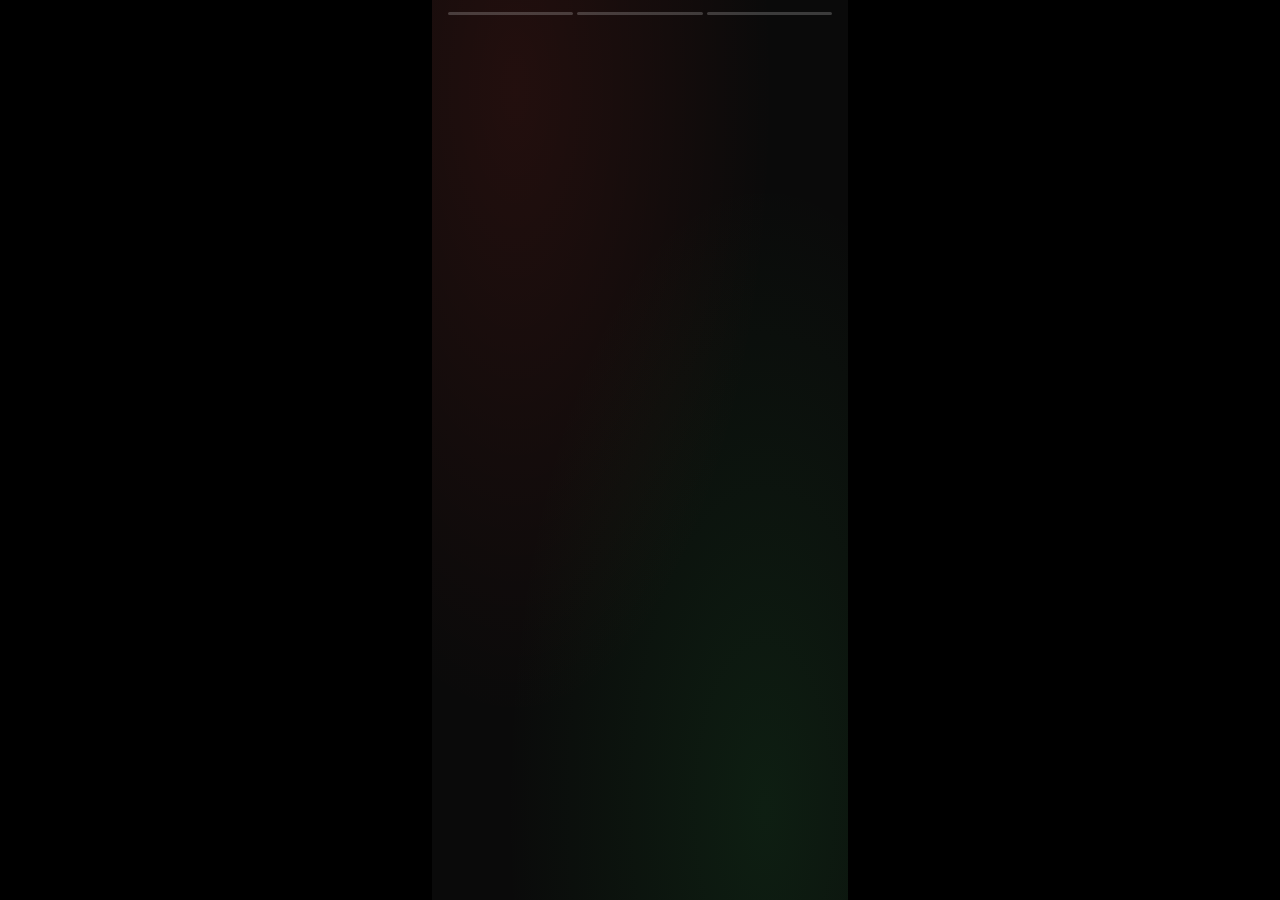
==== feature-poll.html @ cc898324 "Add feature poll story clip pitting 30-Day Challenge vs Progress Bars Co-Authored-By: Claude Opus 4." ====
<!DOCTYPE html>
<html lang="de">
<head>
<meta charset="UTF-8">
<meta name="viewport" content="width=device-width, initial-scale=1.0, viewport-fit=cover">
<title>PPL · Feature-Poll</title>
<link rel="preconnect" href="https://fonts.googleapis.com">
<link rel="preconnect" href="https://fonts.gstatic.com" crossorigin>
<link href="https://fonts.googleapis.com/css2?family=Bebas+Neue&family=JetBrains+Mono:wght@400;500;700&display=swap" rel="stylesheet">
<style>
  :root {
    --bg: #0a0a0a;
    --surface: #151515;
    --surface-2: #1f1f1f;
    --border: #2a2a2a;
    --text: #f5f5f5;
    --text-dim: #888;
    --push: #ff3b30;
    --pull: #30d158;
    --pack: #0a84ff;
    --legs: #ffcc00;
  }

  * { margin: 0; padding: 0; box-sizing: border-box; }

  html, body {
    background: #000;
    color: var(--text);
    font-family: 'JetBrains Mono', monospace;
    overflow: hidden;
    height: 100%;
    height: 100dvh;
  }

  body {
    display: flex;
    align-items: center;
    justify-content: center;
  }

  .story {
    position: relative;
    background: var(--bg);
    width: 100vw;
    height: 100vh;
    height: 100dvh;
    max-width: min(100vw, calc(100vh * 9 / 19.5));
    overflow: hidden;
  }

  /* Subtiler animierter Background-Grid */
  .story::before {
    content: '';
    position: absolute;
    inset: 0;
    background:
      radial-gradient(ellipse at 20% 10%, rgba(255, 59, 48, 0.10), transparent 55%),
      radial-gradient(ellipse at 80% 90%, rgba(48, 209, 88, 0.10), transparent 55%);
    pointer-events: none;
    z-index: 0;
  }

  .progress {
    position: absolute;
    top: calc(env(safe-area-inset-top, 0px) + 12px);
    left: calc(env(safe-area-inset-left, 0px) + 16px);
    right: calc(env(safe-area-inset-right, 0px) + 16px);
    display: flex;
    gap: 4px;
    z-index: 10;
  }

  .progress-seg {
    flex: 1;
    height: 3px;
    background: rgba(255, 255, 255, 0.2);
    border-radius: 2px;
    overflow: hidden;
    position: relative;
  }

  .progress-seg::after {
    content: '';
    position: absolute;
    inset: 0;
    background: var(--text);
    transform: scaleX(0);
    transform-origin: left;
    animation-duration: 13s;
    animation-timing-function: linear;
    animation-iteration-count: infinite;
  }

  /* Slide 1: 0-30.77% (4s) · Slide 2: 30.77-69.23% (5s) · Slide 3: 69.23-100% (4s) */
  .progress-seg:nth-child(1)::after { animation-name: p1; }
  .progress-seg:nth-child(2)::after { animation-name: p2; }
  .progress-seg:nth-child(3)::after { animation-name: p3; }

  @keyframes p1 { 0% { transform: scaleX(0); } 30.77% { transform: scaleX(1); } 100% { transform: scaleX(1); } }
  @keyframes p2 { 0%, 30.77% { transform: scaleX(0); } 69.23% { transform: scaleX(1); } 100% { transform: scaleX(1); } }
  @keyframes p3 { 0%, 69.23% { transform: scaleX(0); } 100% { transform: scaleX(1); } }

  .scene {
    position: absolute;
    inset: 0;
    padding:
      calc(env(safe-area-inset-top, 0px) + 48px)
      calc(env(safe-area-inset-right, 0px) + 24px)
      calc(env(safe-area-inset-bottom, 0px) + 60px)
      calc(env(safe-area-inset-left, 0px) + 24px);
    display: flex;
    flex-direction: column;
    justify-content: center;
    opacity: 0;
    animation-duration: 13s;
    animation-iteration-count: infinite;
    animation-timing-function: ease-in-out;
    overflow: hidden;
    z-index: 1;
  }

  .scene:nth-child(2) { animation-name: s1; }
  .scene:nth-child(3) { animation-name: s2; }
  .scene:nth-child(4) { animation-name: s3; }

  /* Scene 1: Hook (0-30.77%) */
  @keyframes s1 {
    0% { opacity: 0; transform: scale(0.96); }
    3% { opacity: 1; transform: scale(1); }
    27% { opacity: 1; transform: scale(1); }
    30.77% { opacity: 0; transform: scale(1.03); }
    100% { opacity: 0; }
  }
  /* Scene 2: Vergleich (30.77-69.23%) */
  @keyframes s2 {
    0%, 30.77% { opacity: 0; transform: scale(0.96); }
    33% { opacity: 1; transform: scale(1); }
    66% { opacity: 1; transform: scale(1); }
    69.23% { opacity: 0; transform: scale(1.03); }
    100% { opacity: 0; }
  }
  /* Scene 3: CTA (69.23-100%) */
  @keyframes s3 {
    0%, 69.23% { opacity: 0; transform: scale(0.96); }
    72% { opacity: 1; transform: scale(1); }
    100% { opacity: 1; transform: scale(1); }
  }

  /* ====== Scene 1: Hook ====== */
  .hook-eyebrow {
    font-size: 12px;
    letter-spacing: 0.4em;
    color: var(--push);
    text-transform: uppercase;
    margin-bottom: 24px;
    animation: blink 1.6s ease-in-out infinite;
  }

  @keyframes blink {
    0%, 100% { opacity: 1; }
    50% { opacity: 0.55; }
  }

  .hook-title {
    font-family: 'Bebas Neue', sans-serif;
    font-size: clamp(56px, 16vw, 100px);
    line-height: 0.92;
    letter-spacing: 0.02em;
    margin-bottom: 22px;
  }

  .hook-title .punch { color: var(--push); }

  .hook-sub {
    font-size: 16px;
    color: var(--text-dim);
    line-height: 1.55;
    max-width: 380px;
    margin-bottom: 26px;
  }

  .hook-sub strong { color: var(--text); font-weight: 500; }

  .hook-brand {
    display: inline-flex;
    align-items: center;
    gap: 10px;
    font-size: 11px;
    letter-spacing: 0.3em;
    color: var(--text-dim);
    text-transform: uppercase;
  }

  .hook-brand .dot {
    width: 8px;
    height: 8px;
    border-radius: 50%;
    background: var(--push);
    box-shadow: 0 0 10px var(--push);
  }

  /* ====== Scene 2: Vergleich ====== */
  .compare-eyebrow {
    font-size: 11px;
    letter-spacing: 0.3em;
    color: var(--text-dim);
    text-transform: uppercase;
    text-align: center;
    margin-bottom: 22px;
  }

  .compare-grid {
    display: grid;
    grid-template-columns: 1fr 1fr;
    gap: 14px;
    position: relative;
    margin-bottom: 24px;
  }

  .opt {
    background: var(--surface);
    border: 1px solid var(--border);
    border-radius: 16px;
    padding: 22px 16px 20px;
    text-align: center;
    position: relative;
    overflow: hidden;
  }

  .opt.left {
    border-color: var(--push);
    box-shadow: 0 0 24px rgba(255, 59, 48, 0.18);
  }
  .opt.right {
    border-color: var(--pull);
    box-shadow: 0 0 24px rgba(48, 209, 88, 0.18);
  }

  .opt::before {
    content: '';
    position: absolute;
    inset: 0;
    background: linear-gradient(180deg, transparent 60%, var(--accent-glow, transparent));
    opacity: 0.5;
    pointer-events: none;
  }
  .opt.left { --accent-glow: rgba(255, 59, 48, 0.18); }
  .opt.right { --accent-glow: rgba(48, 209, 88, 0.18); }

  .opt-icon {
    font-size: 56px;
    line-height: 1;
    margin-bottom: 14px;
    filter: drop-shadow(0 0 8px var(--icon-glow, transparent));
  }
  .opt.left .opt-icon { --icon-glow: rgba(255, 59, 48, 0.45); }
  .opt.right .opt-icon { --icon-glow: rgba(48, 209, 88, 0.45); }

  .opt-title {
    font-family: 'Bebas Neue', sans-serif;
    font-size: 26px;
    letter-spacing: 0.04em;
    line-height: 1;
    margin-bottom: 10px;
  }
  .opt.left .opt-title { color: var(--push); }
  .opt.right .opt-title { color: var(--pull); }

  .opt-desc {
    font-size: 11.5px;
    color: var(--text-dim);
    line-height: 1.5;
  }

  .opt-desc strong { color: var(--text); font-weight: 500; }

  .vs-bubble {
    position: absolute;
    top: 50%;
    left: 50%;
    transform: translate(-50%, -50%);
    width: 48px;
    height: 48px;
    border-radius: 50%;
    background: var(--bg);
    border: 1px solid var(--border);
    display: flex;
    align-items: center;
    justify-content: center;
    font-family: 'Bebas Neue', sans-serif;
    font-size: 18px;
    letter-spacing: 0.05em;
    color: var(--text);
    z-index: 2;
    box-shadow: 0 0 0 4px var(--bg);
  }

  .compare-question {
    text-align: center;
    font-family: 'Bebas Neue', sans-serif;
    font-size: clamp(28px, 8vw, 44px);
    line-height: 1.05;
    letter-spacing: 0.02em;
  }

  .compare-cta {
    text-align: center;
    font-size: 12px;
    letter-spacing: 0.25em;
    color: var(--text-dim);
    text-transform: uppercase;
    margin-top: 14px;
  }

  /* ====== Scene 3: CTA / Slider Mockup ====== */
  .cta-eyebrow {
    font-size: 11px;
    letter-spacing: 0.3em;
    color: var(--text-dim);
    text-transform: uppercase;
    text-align: center;
    margin-bottom: 18px;
  }

  .cta-title {
    font-family: 'Bebas Neue', sans-serif;
    font-size: clamp(48px, 14vw, 84px);
    line-height: 0.95;
    letter-spacing: 0.02em;
    text-align: center;
    margin-bottom: 28px;
  }

  .cta-title .accent { color: var(--push); }

  .slider-mock {
    background: rgba(20, 20, 20, 0.85);
    backdrop-filter: blur(8px);
    border: 1px solid rgba(255, 255, 255, 0.08);
    border-radius: 22px;
    padding: 18px 18px 22px;
    box-shadow: 0 12px 40px rgba(0, 0, 0, 0.6);
  }

  .slider-question {
    font-family: 'JetBrains Mono', monospace;
    font-size: 13px;
    color: var(--text);
    text-align: center;
    margin-bottom: 14px;
  }

  .slider-track {
    position: relative;
    height: 38px;
    border-radius: 19px;
    background: linear-gradient(90deg, var(--push) 0%, var(--push) 45%, var(--pull) 55%, var(--pull) 100%);
    display: flex;
    align-items: center;
    justify-content: space-between;
    padding: 0 14px;
  }

  .slider-end {
    font-size: 22px;
    line-height: 1;
    z-index: 2;
  }

  .slider-knob {
    position: absolute;
    top: 50%;
    width: 46px;
    height: 46px;
    border-radius: 50%;
    background: white;
    border: 3px solid var(--bg);
    box-shadow: 0 4px 14px rgba(0, 0, 0, 0.4);
    display: flex;
    align-items: center;
    justify-content: center;
    font-size: 22px;
    transform: translate(-50%, -50%);
    animation: knob-drag 4s ease-in-out infinite;
    z-index: 3;
  }

  @keyframes knob-drag {
    0% { left: 18%; }
    25% { left: 72%; }
    50% { left: 35%; }
    75% { left: 60%; }
    100% { left: 18%; }
  }

  .slider-labels {
    display: flex;
    justify-content: space-between;
    margin-top: 12px;
    font-family: 'Bebas Neue', sans-serif;
    font-size: 16px;
    letter-spacing: 0.05em;
  }

  .slider-labels .left { color: var(--push); }
  .slider-labels .right { color: var(--pull); }

  .cta-foot {
    text-align: center;
    font-size: 12px;
    letter-spacing: 0.25em;
    color: var(--text-dim);
    text-transform: uppercase;
    margin-top: 22px;
    animation: pulse 1.6s ease-in-out infinite;
  }

  @keyframes pulse {
    0%, 100% { opacity: 0.55; }
    50% { opacity: 1; }
  }

  .cta-arrow {
    text-align: center;
    font-size: 24px;
    margin-top: 6px;
    animation: bob 1.2s ease-in-out infinite;
  }

  @keyframes bob {
    0%, 100% { transform: translateY(0); }
    50% { transform: translateY(-6px); }
  }

  /* Sicherheits-Bereich: keine Inhalte hinter Insta-UI (oben/unten) */
  @media (max-height: 700px) {
    .hook-title { font-size: clamp(44px, 13vw, 72px); }
    .cta-title { font-size: clamp(40px, 12vw, 64px); }
  }
</style>
</head>
<body>
<div class="story">
  <div class="progress">
    <div class="progress-seg"></div>
    <div class="progress-seg"></div>
    <div class="progress-seg"></div>
  </div>

  <!-- Scene 1: Hook -->
  <div class="scene">
    <div class="hook-eyebrow">● Update Time</div>
    <div class="hook-title">
      Was bauen<br>
      wir als <span class="punch">Nächstes?</span>
    </div>
    <div class="hook-sub">
      Du entscheidest, welches Tool zuerst in die App kommt. <strong>Welches bringt dich eher ins Gym?</strong>
    </div>
    <div class="hook-brand">
      <span class="dot"></span>
      PPL · Push Pull Legs
    </div>
  </div>

  <!-- Scene 2: Vergleich -->
  <div class="scene">
    <div class="compare-eyebrow">Option A · vs · Option B</div>
    <div class="compare-grid">
      <div class="opt left">
        <div class="opt-icon">🔥</div>
        <div class="opt-title">30-Day Challenge</div>
        <div class="opt-desc">
          Ein <strong>fester Plan</strong>, der dich 1 Monat lang pusht. Kein Ausreden, kein Denken. Einfach durchziehen.
        </div>
      </div>
      <div class="opt right">
        <div class="opt-icon">📈</div>
        <div class="opt-title">Progress Bars</div>
        <div class="opt-desc">
          Sieh deine <strong>Kraftsteigerung</strong> Woche für Woche. Pro Übung. Schwarz auf weiß.
        </div>
      </div>
      <div class="vs-bubble">VS</div>
    </div>
    <div class="compare-question">
      Plan, der dich pusht.<br>
      Oder Daten, die dich pushen?
    </div>
    <div class="compare-cta">→ Stimm jetzt ab</div>
  </div>

  <!-- Scene 3: Slider-Mockup + CTA -->
  <div class="scene">
    <div class="cta-eyebrow">● Slider unten bewegen</div>
    <div class="cta-title">
      Stimm <span class="accent">ab</span>
    </div>
    <div class="slider-mock">
      <div class="slider-question">Welches Feature zuerst?</div>
      <div class="slider-track">
        <span class="slider-end">🔥</span>
        <span class="slider-end">📈</span>
        <div class="slider-knob">💪</div>
      </div>
      <div class="slider-labels">
        <span class="left">30-Day</span>
        <span class="right">Progress</span>
      </div>
    </div>
    <div class="cta-foot">Schieb den Slider</div>
    <div class="cta-arrow">↓</div>
  </div>
</div>
</body>
</html>
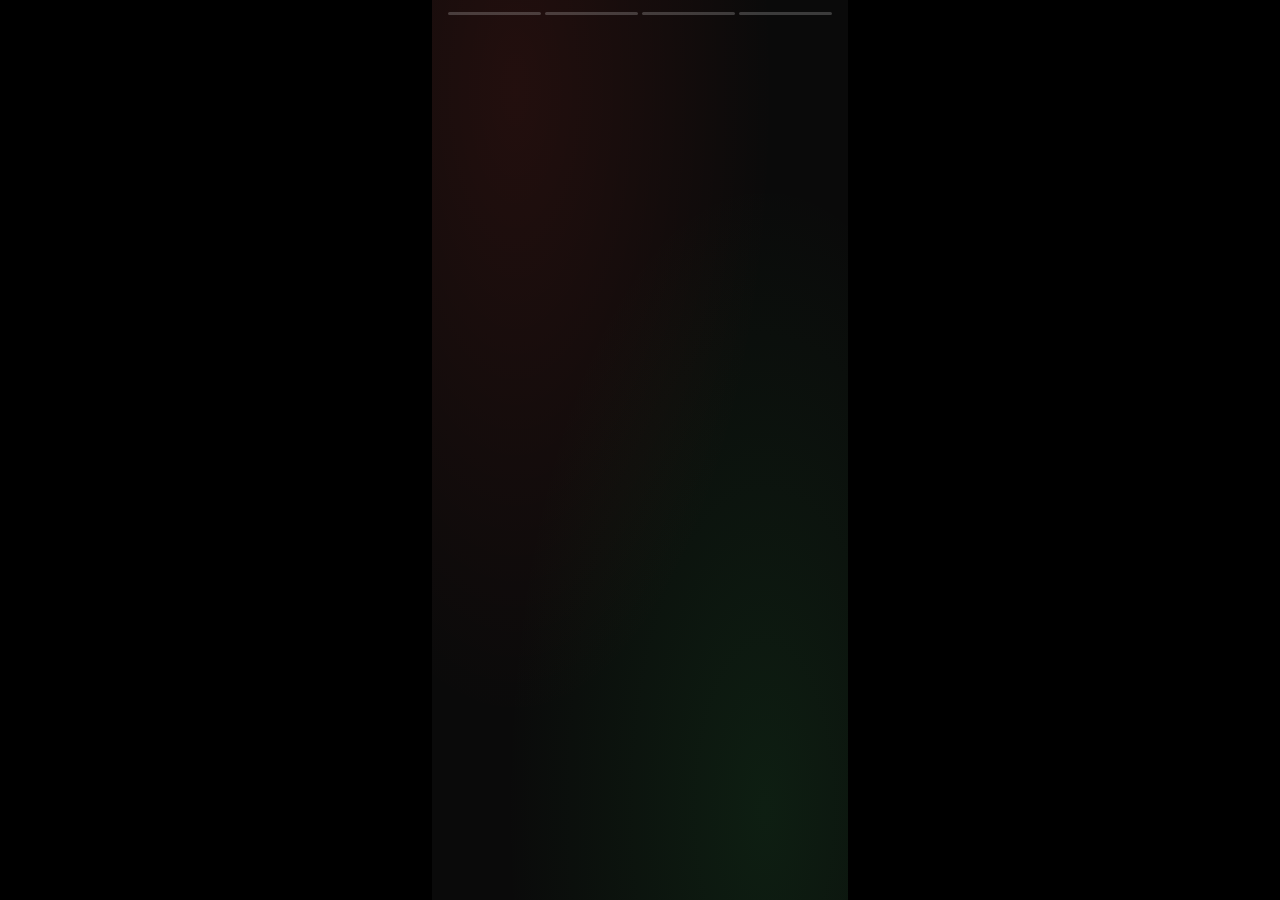
==== commit 2a26d1d2: "Refine feature poll with emotional entry and gendered 30-Day Challenge Co-Authored-By: Claude Opus 4" ====
--- a/feature-poll.html
+++ b/feature-poll.html
@@ -48,7 +48,6 @@
     overflow: hidden;
   }
 
-  /* Subtiler animierter Background-Grid */
   .story::before {
     content: '';
     position: absolute;
@@ -86,19 +85,25 @@
     background: var(--text);
     transform: scaleX(0);
     transform-origin: left;
-    animation-duration: 13s;
+    animation-duration: 17s;
     animation-timing-function: linear;
     animation-iteration-count: infinite;
   }
 
-  /* Slide 1: 0-30.77% (4s) · Slide 2: 30.77-69.23% (5s) · Slide 3: 69.23-100% (4s) */
+  /* 4 Slides · Total 17s
+     S1 Entry      0      → 17.65%  (3s)
+     S2 Hook       17.65% → 35.29%  (3s)
+     S3 Vergleich  35.29% → 64.71%  (5s)
+     S4 Slider     64.71% → 100%    (6s · "länger") */
   .progress-seg:nth-child(1)::after { animation-name: p1; }
   .progress-seg:nth-child(2)::after { animation-name: p2; }
   .progress-seg:nth-child(3)::after { animation-name: p3; }
-
-  @keyframes p1 { 0% { transform: scaleX(0); } 30.77% { transform: scaleX(1); } 100% { transform: scaleX(1); } }
-  @keyframes p2 { 0%, 30.77% { transform: scaleX(0); } 69.23% { transform: scaleX(1); } 100% { transform: scaleX(1); } }
-  @keyframes p3 { 0%, 69.23% { transform: scaleX(0); } 100% { transform: scaleX(1); } }
+  .progress-seg:nth-child(4)::after { animation-name: p4; }
+
+  @keyframes p1 { 0% { transform: scaleX(0); } 17.65% { transform: scaleX(1); } 100% { transform: scaleX(1); } }
+  @keyframes p2 { 0%, 17.65% { transform: scaleX(0); } 35.29% { transform: scaleX(1); } 100% { transform: scaleX(1); } }
+  @keyframes p3 { 0%, 35.29% { transform: scaleX(0); } 64.71% { transform: scaleX(1); } 100% { transform: scaleX(1); } }
+  @keyframes p4 { 0%, 64.71% { transform: scaleX(0); } 100% { transform: scaleX(1); } }
 
   .scene {
     position: absolute;
@@ -112,7 +117,7 @@
     flex-direction: column;
     justify-content: center;
     opacity: 0;
-    animation-duration: 13s;
+    animation-duration: 17s;
     animation-iteration-count: infinite;
     animation-timing-function: ease-in-out;
     overflow: hidden;
@@ -122,32 +127,41 @@
   .scene:nth-child(2) { animation-name: s1; }
   .scene:nth-child(3) { animation-name: s2; }
   .scene:nth-child(4) { animation-name: s3; }
-
-  /* Scene 1: Hook (0-30.77%) */
+  .scene:nth-child(5) { animation-name: s4; }
+
+  /* Scene 1: Entry (0% – 17.65%) */
   @keyframes s1 {
     0% { opacity: 0; transform: scale(0.96); }
     3% { opacity: 1; transform: scale(1); }
-    27% { opacity: 1; transform: scale(1); }
-    30.77% { opacity: 0; transform: scale(1.03); }
+    14% { opacity: 1; transform: scale(1); }
+    17.65% { opacity: 0; transform: scale(1.03); }
     100% { opacity: 0; }
   }
-  /* Scene 2: Vergleich (30.77-69.23%) */
+  /* Scene 2: Hook (17.65% – 35.29%) */
   @keyframes s2 {
-    0%, 30.77% { opacity: 0; transform: scale(0.96); }
-    33% { opacity: 1; transform: scale(1); }
-    66% { opacity: 1; transform: scale(1); }
-    69.23% { opacity: 0; transform: scale(1.03); }
+    0%, 17.65% { opacity: 0; transform: scale(0.96); }
+    20% { opacity: 1; transform: scale(1); }
+    32% { opacity: 1; transform: scale(1); }
+    35.29% { opacity: 0; transform: scale(1.03); }
     100% { opacity: 0; }
   }
-  /* Scene 3: CTA (69.23-100%) */
+  /* Scene 3: Vergleich (35.29% – 64.71%) */
   @keyframes s3 {
-    0%, 69.23% { opacity: 0; transform: scale(0.96); }
-    72% { opacity: 1; transform: scale(1); }
+    0%, 35.29% { opacity: 0; transform: scale(0.96); }
+    37.5% { opacity: 1; transform: scale(1); }
+    62% { opacity: 1; transform: scale(1); }
+    64.71% { opacity: 0; transform: scale(1.03); }
+    100% { opacity: 0; }
+  }
+  /* Scene 4: Slider · länger (64.71% – 100%) */
+  @keyframes s4 {
+    0%, 64.71% { opacity: 0; transform: scale(0.96); }
+    67% { opacity: 1; transform: scale(1); }
     100% { opacity: 1; transform: scale(1); }
   }
 
-  /* ====== Scene 1: Hook ====== */
-  .hook-eyebrow {
+  /* ====== Scene 1: Emotional Entry ====== */
+  .entry-eyebrow {
     font-size: 12px;
     letter-spacing: 0.4em;
     color: var(--push);
@@ -161,27 +175,27 @@
     50% { opacity: 0.55; }
   }
 
-  .hook-title {
-    font-family: 'Bebas Neue', sans-serif;
-    font-size: clamp(56px, 16vw, 100px);
+  .entry-title {
+    font-family: 'Bebas Neue', sans-serif;
+    font-size: clamp(60px, 17vw, 110px);
     line-height: 0.92;
     letter-spacing: 0.02em;
     margin-bottom: 22px;
   }
 
-  .hook-title .punch { color: var(--push); }
-
-  .hook-sub {
+  .entry-title .punch { color: var(--push); }
+
+  .entry-sub {
     font-size: 16px;
     color: var(--text-dim);
     line-height: 1.55;
     max-width: 380px;
-    margin-bottom: 26px;
-  }
-
-  .hook-sub strong { color: var(--text); font-weight: 500; }
-
-  .hook-brand {
+    margin-bottom: 22px;
+  }
+
+  .entry-sub strong { color: var(--text); font-weight: 500; }
+
+  .entry-tag {
     display: inline-flex;
     align-items: center;
     gap: 10px;
@@ -191,7 +205,7 @@
     text-transform: uppercase;
   }
 
-  .hook-brand .dot {
+  .entry-tag .dot {
     width: 8px;
     height: 8px;
     border-radius: 50%;
@@ -199,7 +213,35 @@
     box-shadow: 0 0 10px var(--push);
   }
 
-  /* ====== Scene 2: Vergleich ====== */
+  /* ====== Scene 2: Hook ====== */
+  .hook-eyebrow {
+    font-size: 12px;
+    letter-spacing: 0.4em;
+    color: var(--pack);
+    text-transform: uppercase;
+    margin-bottom: 22px;
+  }
+
+  .hook-title {
+    font-family: 'Bebas Neue', sans-serif;
+    font-size: clamp(54px, 16vw, 96px);
+    line-height: 0.94;
+    letter-spacing: 0.02em;
+    margin-bottom: 20px;
+  }
+
+  .hook-title .accent { color: var(--pack); }
+
+  .hook-sub {
+    font-size: 15px;
+    color: var(--text-dim);
+    line-height: 1.55;
+    max-width: 360px;
+  }
+
+  .hook-sub strong { color: var(--text); font-weight: 500; }
+
+  /* ====== Scene 3: Vergleich ====== */
   .compare-eyebrow {
     font-size: 11px;
     letter-spacing: 0.3em;
@@ -221,7 +263,7 @@
     background: var(--surface);
     border: 1px solid var(--border);
     border-radius: 16px;
-    padding: 22px 16px 20px;
+    padding: 22px 14px 20px;
     text-align: center;
     position: relative;
     overflow: hidden;
@@ -248,23 +290,58 @@
   .opt.right { --accent-glow: rgba(48, 209, 88, 0.18); }
 
   .opt-icon {
-    font-size: 56px;
+    font-size: 48px;
     line-height: 1;
-    margin-bottom: 14px;
+    margin-bottom: 6px;
     filter: drop-shadow(0 0 8px var(--icon-glow, transparent));
   }
   .opt.left .opt-icon { --icon-glow: rgba(255, 59, 48, 0.45); }
   .opt.right .opt-icon { --icon-glow: rgba(48, 209, 88, 0.45); }
 
+  .opt-icons-pair {
+    display: flex;
+    align-items: center;
+    justify-content: center;
+    gap: 10px;
+    font-size: 38px;
+    line-height: 1;
+    margin-bottom: 8px;
+    filter: drop-shadow(0 0 8px rgba(255, 59, 48, 0.45));
+  }
+
+  .opt-icons-pair .plus {
+    font-family: 'Bebas Neue', sans-serif;
+    font-size: 26px;
+    color: var(--push);
+    opacity: 0.8;
+  }
+
   .opt-title {
     font-family: 'Bebas Neue', sans-serif;
-    font-size: 26px;
+    font-size: 24px;
     letter-spacing: 0.04em;
     line-height: 1;
-    margin-bottom: 10px;
+    margin-bottom: 8px;
   }
   .opt.left .opt-title { color: var(--push); }
   .opt.right .opt-title { color: var(--pull); }
+
+  .opt-tag {
+    font-size: 9.5px;
+    letter-spacing: 0.18em;
+    text-transform: uppercase;
+    color: var(--text);
+    background: rgba(255, 59, 48, 0.18);
+    border: 1px solid var(--push);
+    padding: 3px 8px;
+    border-radius: 999px;
+    display: inline-block;
+    margin-bottom: 10px;
+  }
+  .opt.right .opt-tag {
+    background: rgba(48, 209, 88, 0.18);
+    border-color: var(--pull);
+  }
 
   .opt-desc {
     font-size: 11.5px;
@@ -298,7 +375,7 @@
   .compare-question {
     text-align: center;
     font-family: 'Bebas Neue', sans-serif;
-    font-size: clamp(28px, 8vw, 44px);
+    font-size: clamp(26px, 7.5vw, 40px);
     line-height: 1.05;
     letter-spacing: 0.02em;
   }
@@ -312,23 +389,23 @@
     margin-top: 14px;
   }
 
-  /* ====== Scene 3: CTA / Slider Mockup ====== */
+  /* ====== Scene 4: Slider · länger ====== */
   .cta-eyebrow {
     font-size: 11px;
     letter-spacing: 0.3em;
     color: var(--text-dim);
     text-transform: uppercase;
     text-align: center;
-    margin-bottom: 18px;
+    margin-bottom: 16px;
   }
 
   .cta-title {
     font-family: 'Bebas Neue', sans-serif;
-    font-size: clamp(48px, 14vw, 84px);
+    font-size: clamp(46px, 14vw, 80px);
     line-height: 0.95;
     letter-spacing: 0.02em;
     text-align: center;
-    margin-bottom: 28px;
+    margin-bottom: 26px;
   }
 
   .cta-title .accent { color: var(--push); }
@@ -338,7 +415,7 @@
     backdrop-filter: blur(8px);
     border: 1px solid rgba(255, 255, 255, 0.08);
     border-radius: 22px;
-    padding: 18px 18px 22px;
+    padding: 20px 18px 24px;
     box-shadow: 0 12px 40px rgba(0, 0, 0, 0.6);
   }
 
@@ -347,13 +424,13 @@
     font-size: 13px;
     color: var(--text);
     text-align: center;
-    margin-bottom: 14px;
+    margin-bottom: 16px;
   }
 
   .slider-track {
     position: relative;
-    height: 38px;
-    border-radius: 19px;
+    height: 40px;
+    border-radius: 20px;
     background: linear-gradient(90deg, var(--push) 0%, var(--push) 45%, var(--pull) 55%, var(--pull) 100%);
     display: flex;
     align-items: center;
@@ -370,8 +447,8 @@
   .slider-knob {
     position: absolute;
     top: 50%;
-    width: 46px;
-    height: 46px;
+    width: 48px;
+    height: 48px;
     border-radius: 50%;
     background: white;
     border: 3px solid var(--bg);
@@ -381,22 +458,24 @@
     justify-content: center;
     font-size: 22px;
     transform: translate(-50%, -50%);
-    animation: knob-drag 4s ease-in-out infinite;
+    /* Animation läuft 6s pro Cycle, Slide hält 6s sichtbar → 1 voller Pendel-Cycle */
+    animation: knob-drag 6s ease-in-out infinite;
     z-index: 3;
   }
 
   @keyframes knob-drag {
     0% { left: 18%; }
-    25% { left: 72%; }
-    50% { left: 35%; }
-    75% { left: 60%; }
-    100% { left: 18%; }
+    20% { left: 78%; }
+    40% { left: 32%; }
+    60% { left: 68%; }
+    80% { left: 28%; }
+    100% { left: 78%; }
   }
 
   .slider-labels {
     display: flex;
     justify-content: space-between;
-    margin-top: 12px;
+    margin-top: 14px;
     font-family: 'Bebas Neue', sans-serif;
     font-size: 16px;
     letter-spacing: 0.05em;
@@ -405,13 +484,23 @@
   .slider-labels .left { color: var(--push); }
   .slider-labels .right { color: var(--pull); }
 
+  .slider-meta {
+    display: flex;
+    justify-content: space-between;
+    margin-top: 4px;
+    font-size: 9.5px;
+    letter-spacing: 0.18em;
+    text-transform: uppercase;
+    color: var(--text-dim);
+  }
+
   .cta-foot {
     text-align: center;
     font-size: 12px;
     letter-spacing: 0.25em;
     color: var(--text-dim);
     text-transform: uppercase;
-    margin-top: 22px;
+    margin-top: 26px;
     animation: pulse 1.6s ease-in-out infinite;
   }
 
@@ -432,10 +521,10 @@
     50% { transform: translateY(-6px); }
   }
 
-  /* Sicherheits-Bereich: keine Inhalte hinter Insta-UI (oben/unten) */
   @media (max-height: 700px) {
+    .entry-title { font-size: clamp(48px, 14vw, 80px); }
     .hook-title { font-size: clamp(44px, 13vw, 72px); }
-    .cta-title { font-size: clamp(40px, 12vw, 64px); }
+    .cta-title { font-size: clamp(38px, 12vw, 60px); }
   }
 </style>
 </head>
@@ -445,40 +534,59 @@
     <div class="progress-seg"></div>
     <div class="progress-seg"></div>
     <div class="progress-seg"></div>
+    <div class="progress-seg"></div>
   </div>
 
-  <!-- Scene 1: Hook -->
+  <!-- Scene 1: Emotional Entry -->
+  <div class="scene">
+    <div class="entry-eyebrow">● Hey du.</div>
+    <div class="entry-title">
+      Du machst<br>
+      das jeden Tag.<br>
+      <span class="punch">Stark.</span>
+    </div>
+    <div class="entry-sub">
+      Sag mir, was die App noch besser für dich machen kann. <strong>Du entscheidest, was als Nächstes kommt.</strong>
+    </div>
+    <div class="entry-tag">
+      <span class="dot"></span>
+      PPL · Push Pull Legs
+    </div>
+  </div>
+
+  <!-- Scene 2: Hook -->
   <div class="scene">
     <div class="hook-eyebrow">● Update Time</div>
     <div class="hook-title">
-      Was bauen<br>
-      wir als <span class="punch">Nächstes?</span>
+      Welches Tool<br>
+      bringt dich<br>
+      eher ins <span class="accent">Gym?</span>
     </div>
     <div class="hook-sub">
-      Du entscheidest, welches Tool zuerst in die App kommt. <strong>Welches bringt dich eher ins Gym?</strong>
-    </div>
-    <div class="hook-brand">
-      <span class="dot"></span>
-      PPL · Push Pull Legs
+      Zwei Features stehen bereit. Eins davon kommt zuerst. <strong>Deine Stimme zählt.</strong>
     </div>
   </div>
 
-  <!-- Scene 2: Vergleich -->
+  <!-- Scene 3: Vergleich -->
   <div class="scene">
     <div class="compare-eyebrow">Option A · vs · Option B</div>
     <div class="compare-grid">
       <div class="opt left">
-        <div class="opt-icon">🔥</div>
+        <div class="opt-icons-pair">
+          <span>🚺</span><span class="plus">+</span><span>🚹</span>
+        </div>
         <div class="opt-title">30-Day Challenge</div>
+        <div class="opt-tag">Frauen + Männer Plan</div>
         <div class="opt-desc">
-          Ein <strong>fester Plan</strong>, der dich 1 Monat lang pusht. Kein Ausreden, kein Denken. Einfach durchziehen.
+          Zwei <strong>geführte Pläne</strong>, je 30 Tage. Frauen: Glutes und Core. Männer: Kraft und Volumen. Du wählst, durchziehen.
         </div>
       </div>
       <div class="opt right">
         <div class="opt-icon">📈</div>
         <div class="opt-title">Progress Bars</div>
+        <div class="opt-tag">Daten und Wachstum</div>
         <div class="opt-desc">
-          Sieh deine <strong>Kraftsteigerung</strong> Woche für Woche. Pro Übung. Schwarz auf weiß.
+          Sieh deine <strong>Kraftsteigerung</strong> Woche für Woche. Pro Übung, schwarz auf weiß. Beweis, dass du stärker wirst.
         </div>
       </div>
       <div class="vs-bubble">VS</div>
@@ -490,7 +598,7 @@
     <div class="compare-cta">→ Stimm jetzt ab</div>
   </div>
 
-  <!-- Scene 3: Slider-Mockup + CTA -->
+  <!-- Scene 4: Slider · länger -->
   <div class="scene">
     <div class="cta-eyebrow">● Slider unten bewegen</div>
     <div class="cta-title">
@@ -507,6 +615,10 @@
         <span class="left">30-Day</span>
         <span class="right">Progress</span>
       </div>
+      <div class="slider-meta">
+        <span>Frauen + Männer</span>
+        <span>Kraft-Tracking</span>
+      </div>
     </div>
     <div class="cta-foot">Schieb den Slider</div>
     <div class="cta-arrow">↓</div>
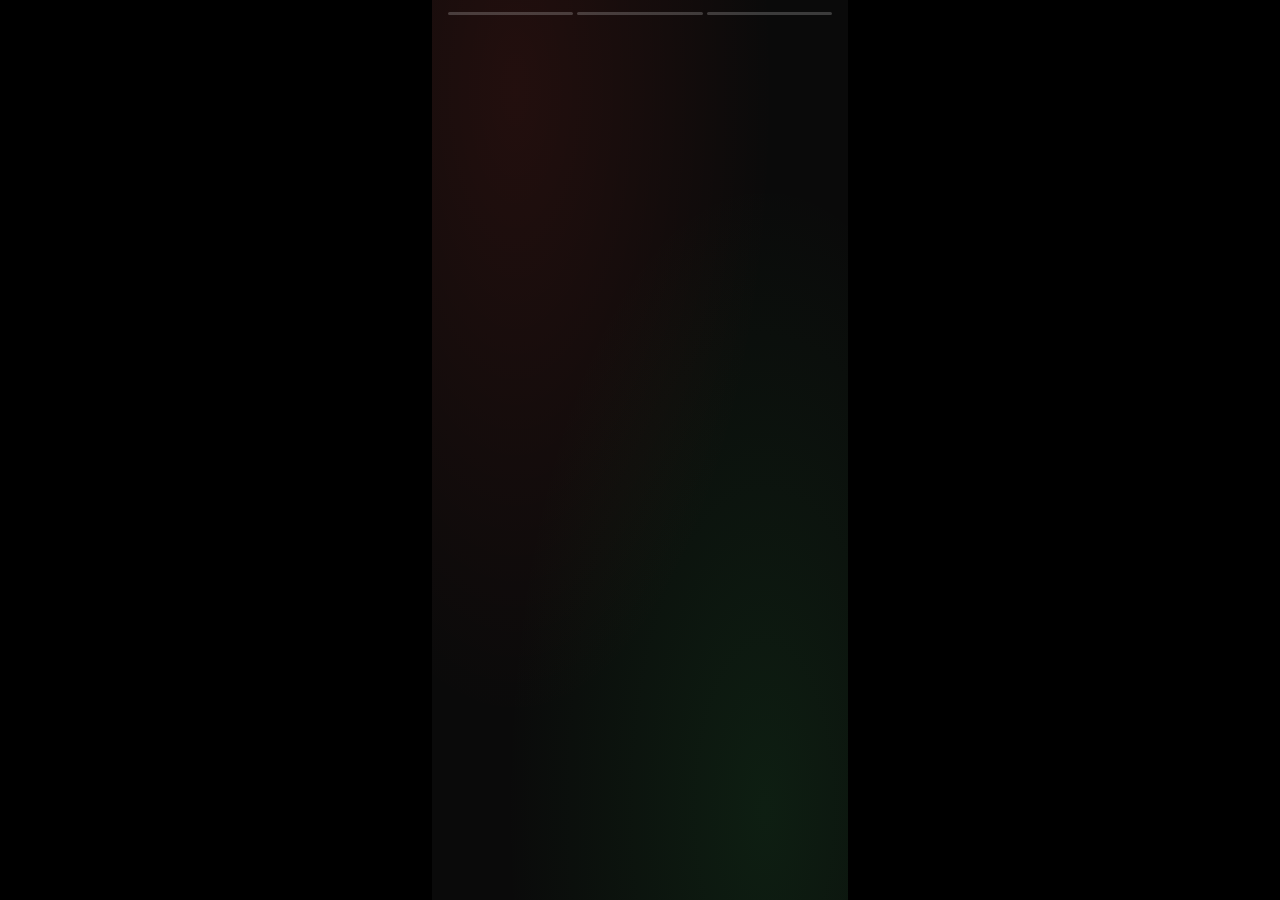
==== commit 15771a4a: "Tighten feature poll to 3 slides with cleaner copy and consistent naming Co-Authored-By: Claude Opus" ====
--- a/feature-poll.html
+++ b/feature-poll.html
@@ -85,25 +85,22 @@
     background: var(--text);
     transform: scaleX(0);
     transform-origin: left;
-    animation-duration: 17s;
+    animation-duration: 15s;
     animation-timing-function: linear;
     animation-iteration-count: infinite;
   }
 
-  /* 4 Slides · Total 17s
-     S1 Entry      0      → 17.65%  (3s)
-     S2 Hook       17.65% → 35.29%  (3s)
-     S3 Vergleich  35.29% → 64.71%  (5s)
-     S4 Slider     64.71% → 100%    (6s · "länger") */
+  /* 3 Slides · Total 15s
+     S1 Entry      0      → 26.67%  (4s)
+     S2 Vergleich  26.67% → 60%     (5s)
+     S3 Slider     60%    → 100%    (6s · "länger") */
   .progress-seg:nth-child(1)::after { animation-name: p1; }
   .progress-seg:nth-child(2)::after { animation-name: p2; }
   .progress-seg:nth-child(3)::after { animation-name: p3; }
-  .progress-seg:nth-child(4)::after { animation-name: p4; }
-
-  @keyframes p1 { 0% { transform: scaleX(0); } 17.65% { transform: scaleX(1); } 100% { transform: scaleX(1); } }
-  @keyframes p2 { 0%, 17.65% { transform: scaleX(0); } 35.29% { transform: scaleX(1); } 100% { transform: scaleX(1); } }
-  @keyframes p3 { 0%, 35.29% { transform: scaleX(0); } 64.71% { transform: scaleX(1); } 100% { transform: scaleX(1); } }
-  @keyframes p4 { 0%, 64.71% { transform: scaleX(0); } 100% { transform: scaleX(1); } }
+
+  @keyframes p1 { 0% { transform: scaleX(0); } 26.67% { transform: scaleX(1); } 100% { transform: scaleX(1); } }
+  @keyframes p2 { 0%, 26.67% { transform: scaleX(0); } 60% { transform: scaleX(1); } 100% { transform: scaleX(1); } }
+  @keyframes p3 { 0%, 60% { transform: scaleX(0); } 100% { transform: scaleX(1); } }
 
   .scene {
     position: absolute;
@@ -111,13 +108,13 @@
     padding:
       calc(env(safe-area-inset-top, 0px) + 48px)
       calc(env(safe-area-inset-right, 0px) + 24px)
-      calc(env(safe-area-inset-bottom, 0px) + 60px)
+      calc(env(safe-area-inset-bottom, 0px) + 80px)
       calc(env(safe-area-inset-left, 0px) + 24px);
     display: flex;
     flex-direction: column;
     justify-content: center;
     opacity: 0;
-    animation-duration: 17s;
+    animation-duration: 15s;
     animation-iteration-count: infinite;
     animation-timing-function: ease-in-out;
     overflow: hidden;
@@ -127,36 +124,27 @@
   .scene:nth-child(2) { animation-name: s1; }
   .scene:nth-child(3) { animation-name: s2; }
   .scene:nth-child(4) { animation-name: s3; }
-  .scene:nth-child(5) { animation-name: s4; }
-
-  /* Scene 1: Entry (0% – 17.65%) */
+
+  /* Scene 1: Entry (0% → 26.67%) */
   @keyframes s1 {
     0% { opacity: 0; transform: scale(0.96); }
     3% { opacity: 1; transform: scale(1); }
-    14% { opacity: 1; transform: scale(1); }
-    17.65% { opacity: 0; transform: scale(1.03); }
+    23% { opacity: 1; transform: scale(1); }
+    26.67% { opacity: 0; transform: scale(1.03); }
     100% { opacity: 0; }
   }
-  /* Scene 2: Hook (17.65% – 35.29%) */
+  /* Scene 2: Vergleich (26.67% → 60%) */
   @keyframes s2 {
-    0%, 17.65% { opacity: 0; transform: scale(0.96); }
-    20% { opacity: 1; transform: scale(1); }
-    32% { opacity: 1; transform: scale(1); }
-    35.29% { opacity: 0; transform: scale(1.03); }
+    0%, 26.67% { opacity: 0; transform: scale(0.96); }
+    29% { opacity: 1; transform: scale(1); }
+    57% { opacity: 1; transform: scale(1); }
+    60% { opacity: 0; transform: scale(1.03); }
     100% { opacity: 0; }
   }
-  /* Scene 3: Vergleich (35.29% – 64.71%) */
+  /* Scene 3: Slider · länger (60% → 100%) */
   @keyframes s3 {
-    0%, 35.29% { opacity: 0; transform: scale(0.96); }
-    37.5% { opacity: 1; transform: scale(1); }
-    62% { opacity: 1; transform: scale(1); }
-    64.71% { opacity: 0; transform: scale(1.03); }
-    100% { opacity: 0; }
-  }
-  /* Scene 4: Slider · länger (64.71% – 100%) */
-  @keyframes s4 {
-    0%, 64.71% { opacity: 0; transform: scale(0.96); }
-    67% { opacity: 1; transform: scale(1); }
+    0%, 60% { opacity: 0; transform: scale(0.96); }
+    63% { opacity: 1; transform: scale(1); }
     100% { opacity: 1; transform: scale(1); }
   }
 
@@ -167,12 +155,6 @@
     color: var(--push);
     text-transform: uppercase;
     margin-bottom: 24px;
-    animation: blink 1.6s ease-in-out infinite;
-  }
-
-  @keyframes blink {
-    0%, 100% { opacity: 1; }
-    50% { opacity: 0.55; }
   }
 
   .entry-title {
@@ -190,58 +172,22 @@
     color: var(--text-dim);
     line-height: 1.55;
     max-width: 380px;
-    margin-bottom: 22px;
+    margin-bottom: 26px;
   }
 
   .entry-sub strong { color: var(--text); font-weight: 500; }
 
   .entry-tag {
-    display: inline-flex;
-    align-items: center;
-    gap: 10px;
-    font-size: 11px;
-    letter-spacing: 0.3em;
-    color: var(--text-dim);
-    text-transform: uppercase;
-  }
-
-  .entry-tag .dot {
-    width: 8px;
-    height: 8px;
-    border-radius: 50%;
-    background: var(--push);
-    box-shadow: 0 0 10px var(--push);
-  }
-
-  /* ====== Scene 2: Hook ====== */
-  .hook-eyebrow {
-    font-size: 12px;
-    letter-spacing: 0.4em;
-    color: var(--pack);
-    text-transform: uppercase;
-    margin-bottom: 22px;
-  }
-
-  .hook-title {
-    font-family: 'Bebas Neue', sans-serif;
-    font-size: clamp(54px, 16vw, 96px);
-    line-height: 0.94;
-    letter-spacing: 0.02em;
-    margin-bottom: 20px;
-  }
-
-  .hook-title .accent { color: var(--pack); }
-
-  .hook-sub {
-    font-size: 15px;
-    color: var(--text-dim);
-    line-height: 1.55;
-    max-width: 360px;
-  }
-
-  .hook-sub strong { color: var(--text); font-weight: 500; }
-
-  /* ====== Scene 3: Vergleich ====== */
+    font-family: 'Bebas Neue', sans-serif;
+    font-size: 18px;
+    letter-spacing: 0.18em;
+    color: var(--text-dim);
+    text-transform: uppercase;
+  }
+
+  .entry-tag .brand { color: var(--text); }
+
+  /* ====== Scene 2: Vergleich ====== */
   .compare-eyebrow {
     font-size: 11px;
     letter-spacing: 0.3em;
@@ -389,7 +335,14 @@
     margin-top: 14px;
   }
 
-  /* ====== Scene 4: Slider · länger ====== */
+  /* ====== Scene 3: Slider · länger ======
+     Inhalt nach oben gerückt, untere Hälfte bleibt frei für den
+     IG-Slider-Sticker, damit nichts überlappt. */
+  .scene.slider-scene {
+    justify-content: flex-start;
+    padding-top: calc(env(safe-area-inset-top, 0px) + 80px);
+  }
+
   .cta-eyebrow {
     font-size: 11px;
     letter-spacing: 0.3em;
@@ -405,10 +358,23 @@
     line-height: 0.95;
     letter-spacing: 0.02em;
     text-align: center;
+    margin-bottom: 8px;
+  }
+
+  .cta-title .accent { color: var(--push); }
+
+  .cta-motivator {
+    font-size: 13px;
+    color: var(--text);
+    text-align: center;
     margin-bottom: 26px;
-  }
-
-  .cta-title .accent { color: var(--push); }
+    font-weight: 500;
+  }
+
+  .cta-motivator strong {
+    color: var(--push);
+    font-weight: 700;
+  }
 
   .slider-mock {
     background: rgba(20, 20, 20, 0.85);
@@ -458,7 +424,6 @@
     justify-content: center;
     font-size: 22px;
     transform: translate(-50%, -50%);
-    /* Animation läuft 6s pro Cycle, Slide hält 6s sichtbar → 1 voller Pendel-Cycle */
     animation: knob-drag 6s ease-in-out infinite;
     z-index: 3;
   }
@@ -494,36 +459,8 @@
     color: var(--text-dim);
   }
 
-  .cta-foot {
-    text-align: center;
-    font-size: 12px;
-    letter-spacing: 0.25em;
-    color: var(--text-dim);
-    text-transform: uppercase;
-    margin-top: 26px;
-    animation: pulse 1.6s ease-in-out infinite;
-  }
-
-  @keyframes pulse {
-    0%, 100% { opacity: 0.55; }
-    50% { opacity: 1; }
-  }
-
-  .cta-arrow {
-    text-align: center;
-    font-size: 24px;
-    margin-top: 6px;
-    animation: bob 1.2s ease-in-out infinite;
-  }
-
-  @keyframes bob {
-    0%, 100% { transform: translateY(0); }
-    50% { transform: translateY(-6px); }
-  }
-
   @media (max-height: 700px) {
     .entry-title { font-size: clamp(48px, 14vw, 80px); }
-    .hook-title { font-size: clamp(44px, 13vw, 72px); }
     .cta-title { font-size: clamp(38px, 12vw, 60px); }
   }
 </style>
@@ -534,12 +471,11 @@
     <div class="progress-seg"></div>
     <div class="progress-seg"></div>
     <div class="progress-seg"></div>
-    <div class="progress-seg"></div>
   </div>
 
   <!-- Scene 1: Emotional Entry -->
   <div class="scene">
-    <div class="entry-eyebrow">● Hey du.</div>
+    <div class="entry-eyebrow">Hey du.</div>
     <div class="entry-title">
       Du machst<br>
       das jeden Tag.<br>
@@ -549,25 +485,11 @@
       Sag mir, was die App noch besser für dich machen kann. <strong>Du entscheidest, was als Nächstes kommt.</strong>
     </div>
     <div class="entry-tag">
-      <span class="dot"></span>
-      PPL · Push Pull Legs
+      <span class="brand">PPL</span> · Push Pull Legs
     </div>
   </div>
 
-  <!-- Scene 2: Hook -->
-  <div class="scene">
-    <div class="hook-eyebrow">● Update Time</div>
-    <div class="hook-title">
-      Welches Tool<br>
-      bringt dich<br>
-      eher ins <span class="accent">Gym?</span>
-    </div>
-    <div class="hook-sub">
-      Zwei Features stehen bereit. Eins davon kommt zuerst. <strong>Deine Stimme zählt.</strong>
-    </div>
-  </div>
-
-  <!-- Scene 3: Vergleich -->
+  <!-- Scene 2: Vergleich -->
   <div class="scene">
     <div class="compare-eyebrow">Option A · vs · Option B</div>
     <div class="compare-grid">
@@ -578,7 +500,7 @@
         <div class="opt-title">30-Day Challenge</div>
         <div class="opt-tag">Frauen + Männer Plan</div>
         <div class="opt-desc">
-          Zwei <strong>geführte Pläne</strong>, je 30 Tage. Frauen: Glutes und Core. Männer: Kraft und Volumen. Du wählst, durchziehen.
+          Geführter <strong>30-Tage-Plan</strong>, der zu dir passt. Du wählst, wir pushen dich durch.
         </div>
       </div>
       <div class="opt right">
@@ -586,7 +508,7 @@
         <div class="opt-title">Progress Bars</div>
         <div class="opt-tag">Daten und Wachstum</div>
         <div class="opt-desc">
-          Sieh deine <strong>Kraftsteigerung</strong> Woche für Woche. Pro Übung, schwarz auf weiß. Beweis, dass du stärker wirst.
+          Deine <strong>Steigerung direkt sichtbar</strong>. Woche für Woche stärker. Pro Übung, schwarz auf weiß.
         </div>
       </div>
       <div class="vs-bubble">VS</div>
@@ -598,11 +520,14 @@
     <div class="compare-cta">→ Stimm jetzt ab</div>
   </div>
 
-  <!-- Scene 4: Slider · länger -->
-  <div class="scene">
-    <div class="cta-eyebrow">● Slider unten bewegen</div>
+  <!-- Scene 3: Slider · länger -->
+  <div class="scene slider-scene">
+    <div class="cta-eyebrow">Tippe den Slider unten</div>
     <div class="cta-title">
       Stimm <span class="accent">ab</span>
+    </div>
+    <div class="cta-motivator">
+      Du entscheidest über das <strong>nächste Update.</strong>
     </div>
     <div class="slider-mock">
       <div class="slider-question">Welches Feature zuerst?</div>
@@ -613,15 +538,13 @@
       </div>
       <div class="slider-labels">
         <span class="left">30-Day</span>
-        <span class="right">Progress</span>
+        <span class="right">Progress Bars</span>
       </div>
       <div class="slider-meta">
         <span>Frauen + Männer</span>
-        <span>Kraft-Tracking</span>
+        <span>Daten + Wachstum</span>
       </div>
     </div>
-    <div class="cta-foot">Schieb den Slider</div>
-    <div class="cta-arrow">↓</div>
   </div>
 </div>
 </body>
